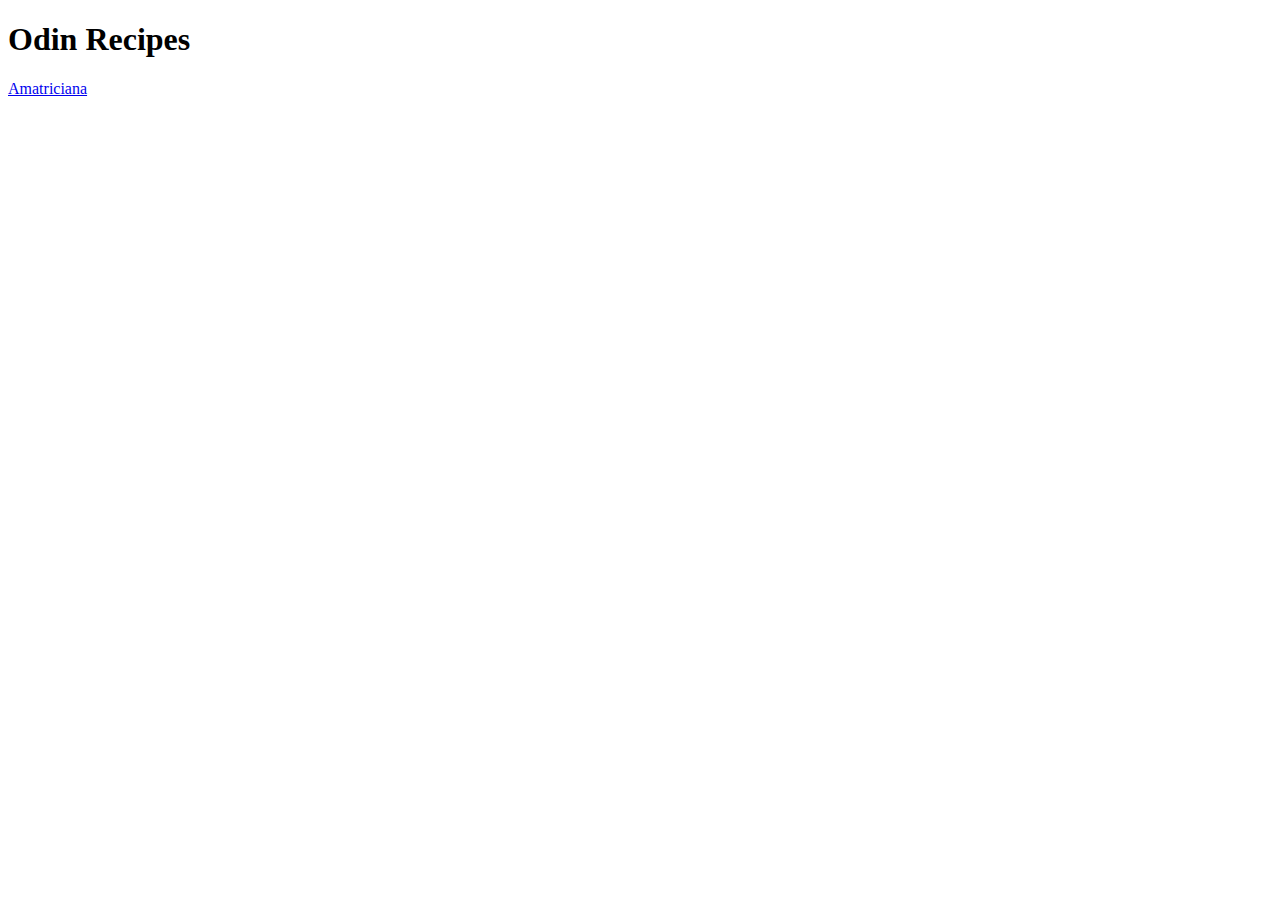
==== index.html @ df760126 "Make the basic structure of the website" ====
<!DOCTYPE html>
<html lang="en">
<head>
    <meta charset="utf-8">
    <meta http-equiv="X-UA-Compatible" content="IE=edge">
    <meta name="viewport" content="width=device-width, initial-scale=1.0">
    <title>Odin Recipes</title>
</head>
<body>
    <h1>Odin Recipes</h1>
    <a href="recipes/amatriciana.html">Amatriciana</a>
</body>
</html>
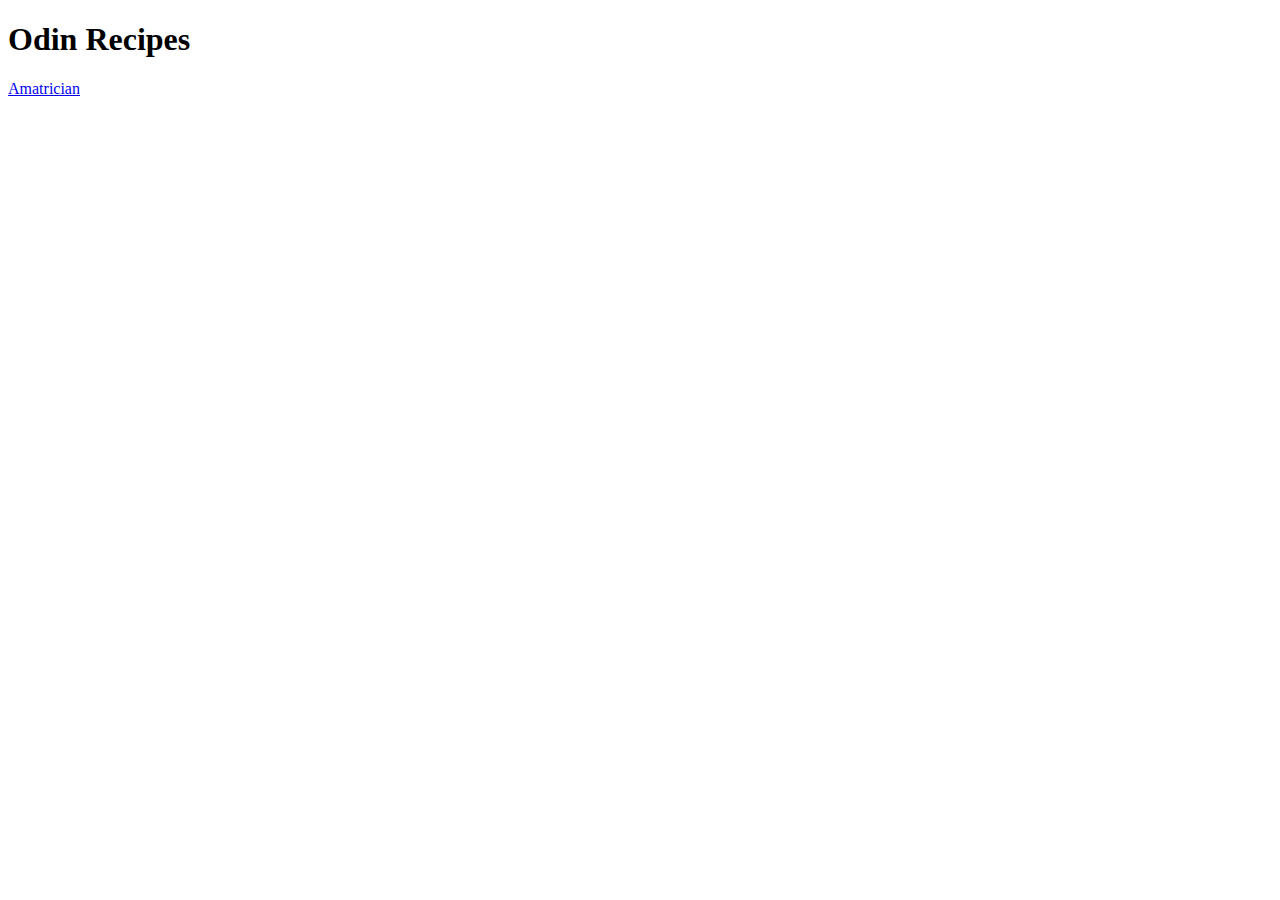
==== commit 5519f4c8: "Add content to "Amatriciana" page" ====
--- a/index.html
+++ b/index.html
@@ -8,6 +8,6 @@
 </head>
 <body>
     <h1>Odin Recipes</h1>
-    <a href="recipes/amatriciana.html">Amatriciana</a>
+    <a href="recipes/amatriciana.html">Amatrician</a>
 </body>
 </html>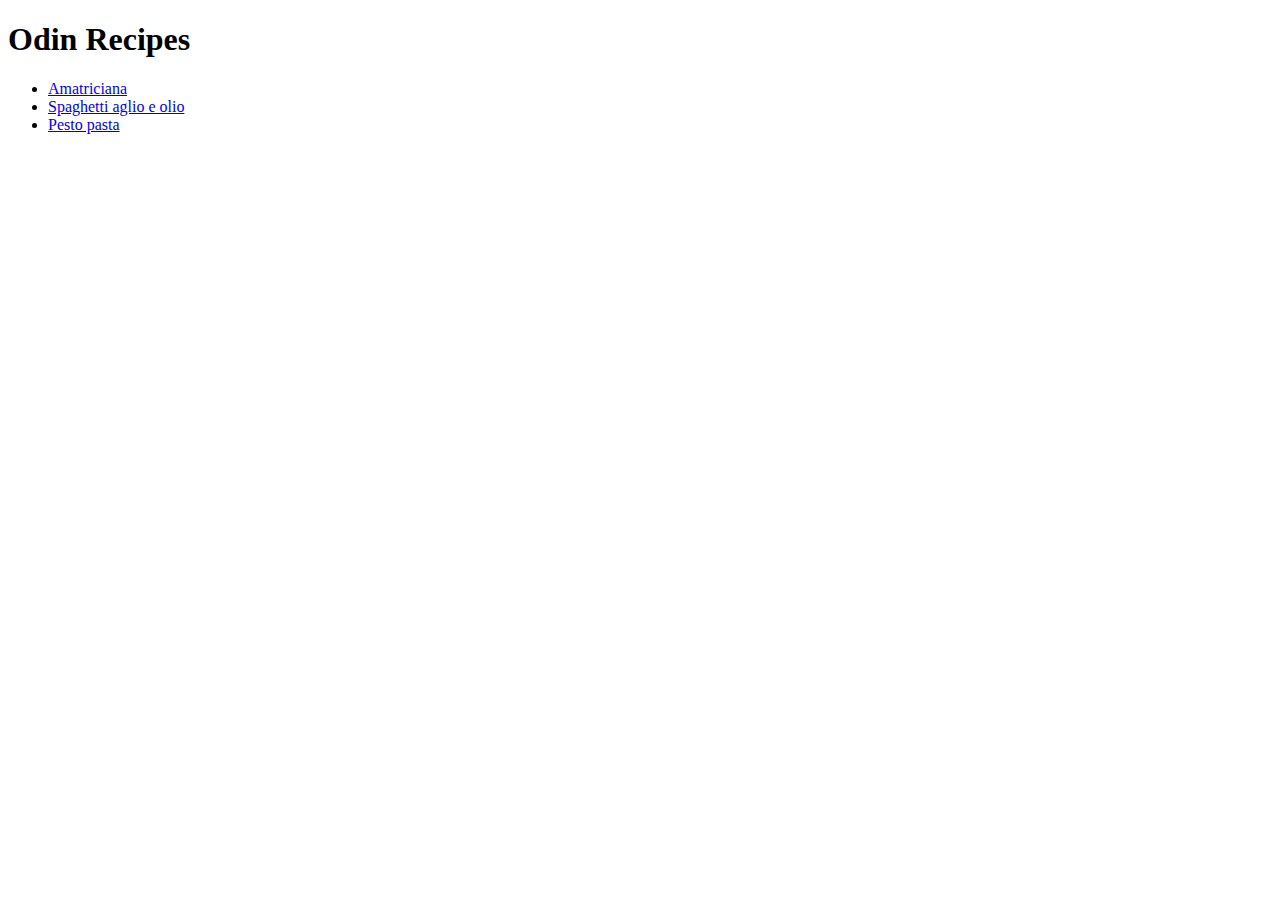
==== commit 4c08ab2a: "Add two more recipes." ====
--- a/index.html
+++ b/index.html
@@ -8,6 +8,10 @@
 </head>
 <body>
     <h1>Odin Recipes</h1>
-    <a href="recipes/amatriciana.html">Amatrician</a>
+    <ul>
+        <li><a href="recipes/amatriciana.html">Amatriciana</a></li>
+        <li><a href="recipes/spaghetti-algio-olio.html">Spaghetti aglio e olio</a></li>
+        <li><a href="recipes/amatriciana.html">Pesto pasta</a></li>
+    </ul>
 </body>
 </html>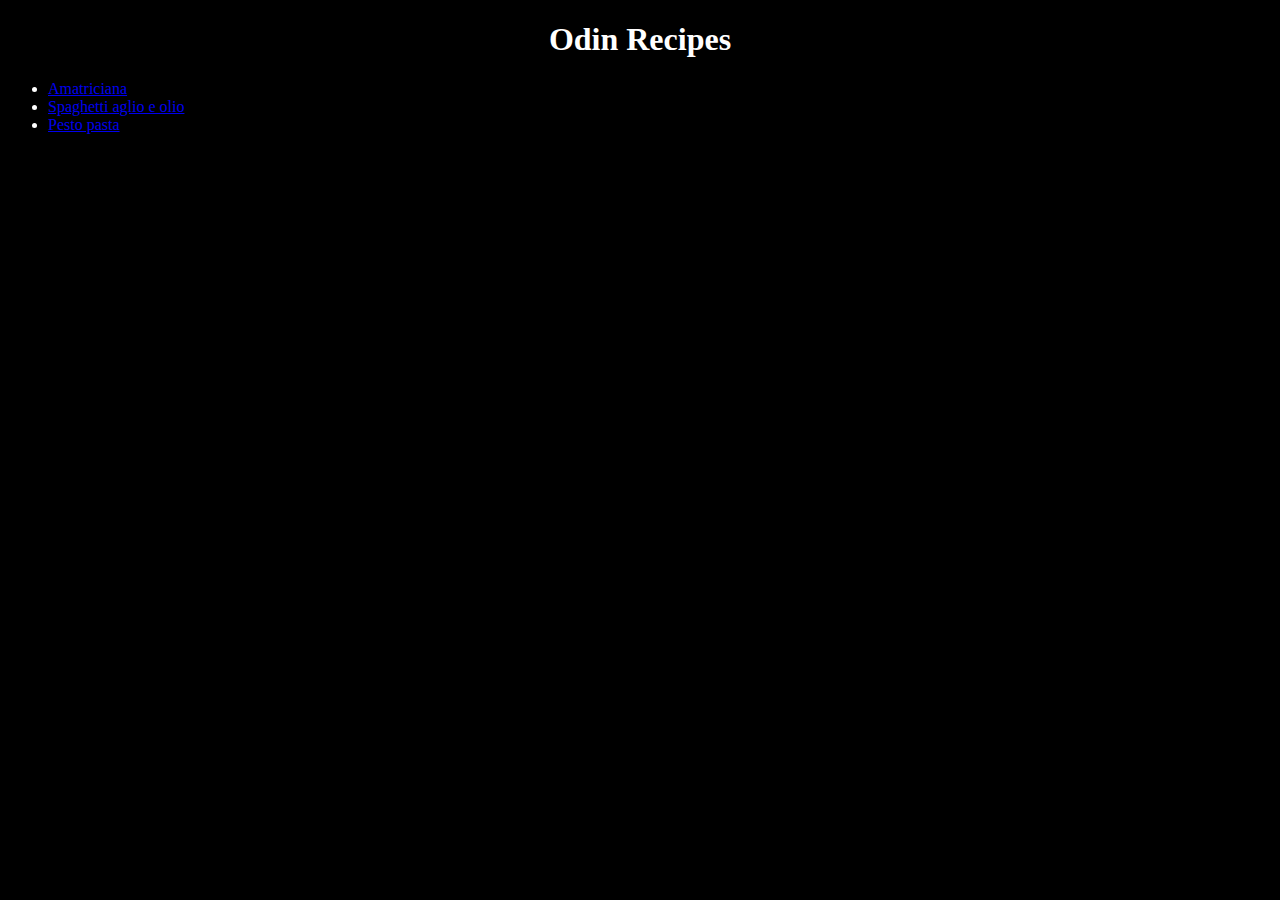
==== commit 05dd8aaa: "Change images to free to use" ====
--- a/index.html
+++ b/index.html
@@ -5,13 +5,14 @@
     <meta http-equiv="X-UA-Compatible" content="IE=edge">
     <meta name="viewport" content="width=device-width, initial-scale=1.0">
     <title>Odin Recipes</title>
+    <link rel="stylesheet" href="style/style.css">
 </head>
 <body>
     <h1>Odin Recipes</h1>
     <ul>
         <li><a href="recipes/amatriciana.html">Amatriciana</a></li>
-        <li><a href="recipes/spaghetti-algio-olio.html">Spaghetti aglio e olio</a></li>
-        <li><a href="recipes/amatriciana.html">Pesto pasta</a></li>
+        <li><a href="recipes/spaghetti-aglio-olio.html">Spaghetti aglio e olio</a></li>
+        <li><a href="recipes/pesto-pasta.html">Pesto pasta</a></li>
     </ul>
 </body>
 </html>--- a/style/style.css
+++ b/style/style.css
@@ -0,0 +1,14 @@
+body {
+    background-color: black;
+    color: white;
+}
+
+h1 {
+    text-align: center;
+}
+
+img {
+    align-self: center;
+    border-radius: 50px;
+}
+
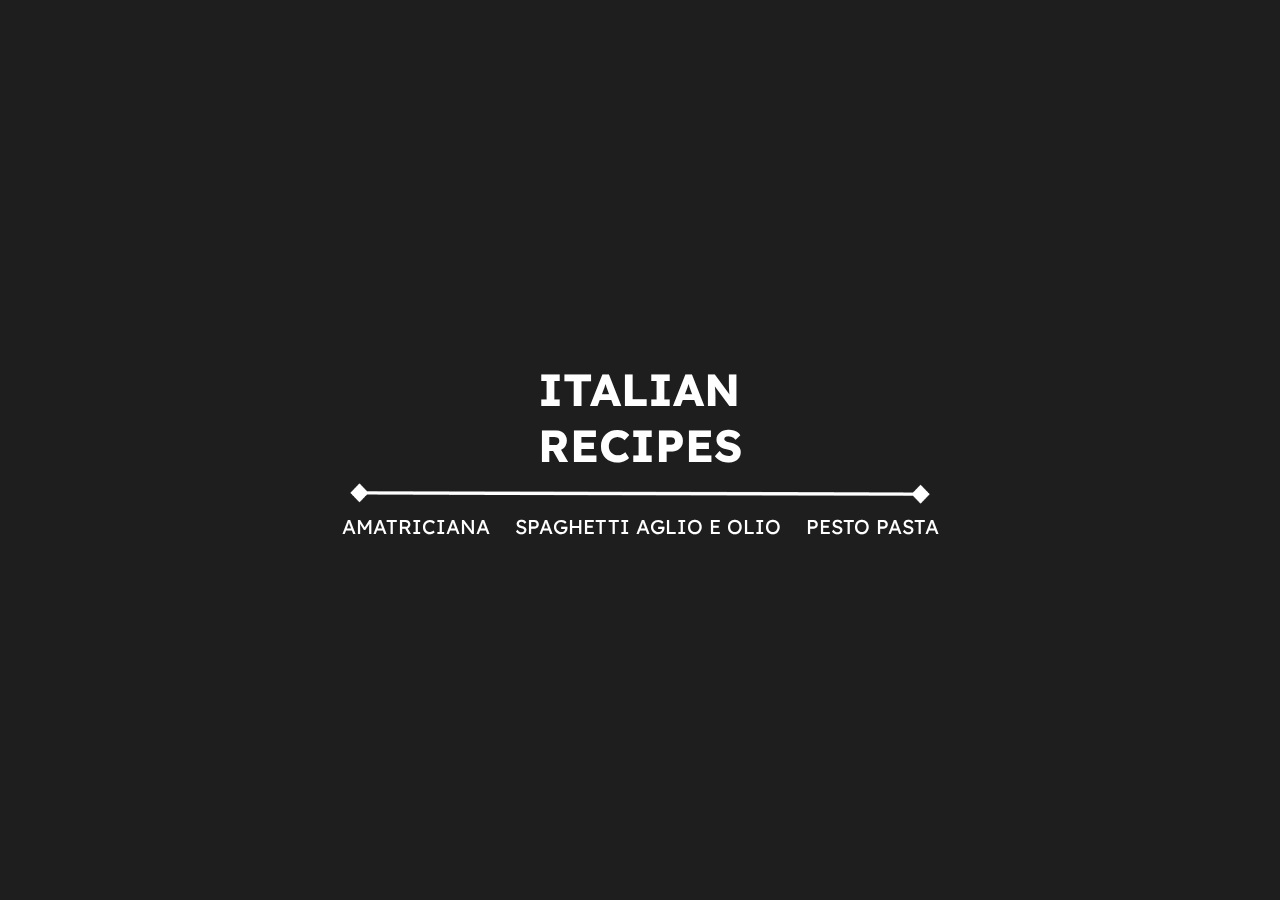
==== commit 1d4d6cfa: "Style the landing page" ====
--- a/index.html
+++ b/index.html
@@ -4,15 +4,19 @@
     <meta charset="utf-8">
     <meta http-equiv="X-UA-Compatible" content="IE=edge">
     <meta name="viewport" content="width=device-width, initial-scale=1.0">
-    <title>Odin Recipes</title>
+    <title>Italian Recipes</title>
     <link rel="stylesheet" href="style/style.css">
 </head>
 <body>
-    <h1>Odin Recipes</h1>
-    <ul>
-        <li><a href="recipes/amatriciana.html">Amatriciana</a></li>
-        <li><a href="recipes/spaghetti-aglio-olio.html">Spaghetti aglio e olio</a></li>
-        <li><a href="recipes/pesto-pasta.html">Pesto pasta</a></li>
-    </ul>
+    <div id="home-bg"></div>
+    <div class="title">
+        <h1 class="uppercase">Italian <br> Recipes</h1>
+        <img class="line" src="/pngs/line.png" alt="line-divider">
+        <ul>
+            <li class="uppercase"><a href="amatriciana.html">Amatriciana</a></li>
+            <li class="uppercase"><a href="spaghetti-aglio-olio.html">Spaghetti aglio e olio</a></li>
+            <li class="uppercase"><a href="pesto-pasta.html">Pesto pasta</a></li>
+        </ul>
+    </div>
 </body>
 </html>--- a/style/style.css
+++ b/style/style.css
@@ -1,14 +1,91 @@
-body {
-    background-color: black;
-    color: white;
+@import url('https://fonts.googleapis.com/css2?family=Lexend:wght@300&display=swap');
+
+*{
+  margin: 0;
+  padding: 0;
+  box-sizing: border-box;
+}
+
+body, html {
+  background-color: #1E1E1E;
+  color: white;
+  font-family: 'Lexend', sans-serif;
+  scroll-behavior: smooth;
+}
+
+#home-bg {
+  position: fixed;
+  background-image:
+    url(https://images.pexels.com/photos/4011981/pexels-photo-4011981.jpeg?auto=compress&cs=tinysrgb&w=1260&h=750&dpr=1);
+  background-size: cover;
+  background-blend-mode: overlay;
+  filter: blur(2.5px) brightness(0.25) contrast(1.10) grayscale(1);
+  width: 100vw;
+  height: 100vh;
+  z-index: -1;
+}
+
+.title {
+  position: absolute;
+  width: 100%;
+  height: 100%;
+  display: flex; 
+  justify-content: center;
+  align-items: center;
+  flex-direction: column;
+  gap: 10px;
+}
+
+.uppercase {
+  text-transform: uppercase;
+}
+
+.line {
+  width: 580px;
 }
 
 h1 {
-    text-align: center;
+  font-size: 45px;
 }
 
-img {
-    align-self: center;
-    border-radius: 50px;
+.title ul {
+  display: flex;
+  justify-content: space-around;
+  gap: 25px;
 }
 
+li {
+  list-style-type: none;
+}
+
+a {
+  text-decoration: none;
+  font-size: 20px;
+  color: inherit;
+}
+
+a:hover { 
+  font-weight: bolder;
+}
+
+/* Recipes page style */
+.container {
+  display: flex;
+}
+
+.img-parallax {
+  position: absolute;
+  left: 0;
+  height: 60vh;
+  width: 100%;
+  background-size: cover;
+  background-attachment: fixed;
+  filter: blur(2.5px) brightness(0.25) contrast(1.10) grayscale(1);
+  z-index: -5;
+}
+
+.content { 
+  display: flex;
+  justify-content: center;
+  flex-direction: column;
+}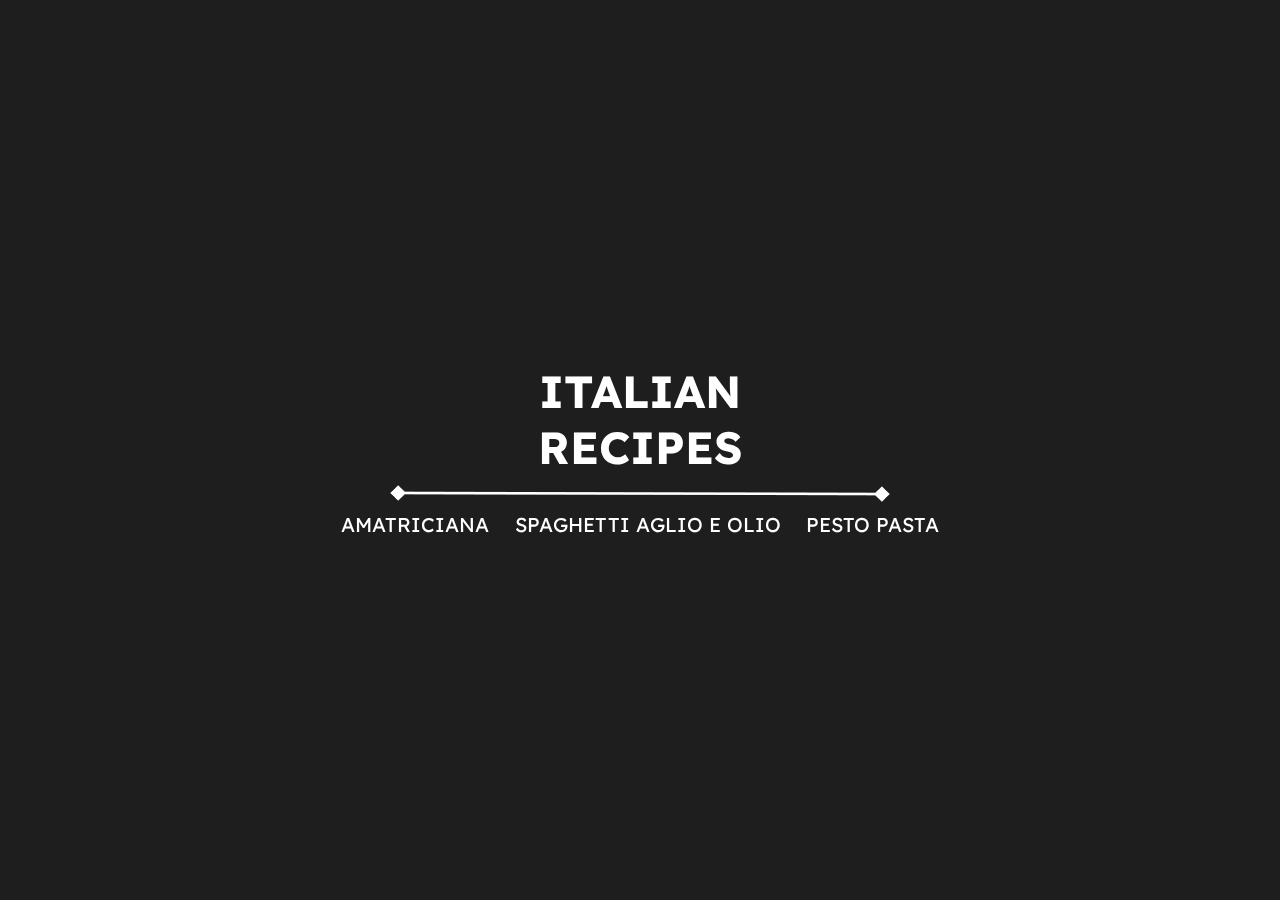
==== commit ab5c46d8: "Order folders and Improve README" ====
--- a/index.html
+++ b/index.html
@@ -5,17 +5,18 @@
     <meta http-equiv="X-UA-Compatible" content="IE=edge">
     <meta name="viewport" content="width=device-width, initial-scale=1.0">
     <title>Italian Recipes</title>
+    <link rel="icon" type="image/x-icon" href="assets/chef.png">
     <link rel="stylesheet" href="style/style.css">
 </head>
 <body>
     <div id="home-bg"></div>
     <div class="title">
         <h1 class="uppercase">Italian <br> Recipes</h1>
-        <img class="line" src="/pngs/line.png" alt="line-divider">
+        <img class="line" src="assets/pngs/line.png" alt="line-divider">
         <ul>
-            <li class="uppercase"><a href="amatriciana.html">Amatriciana</a></li>
-            <li class="uppercase"><a href="spaghetti-aglio-olio.html">Spaghetti aglio e olio</a></li>
-            <li class="uppercase"><a href="pesto-pasta.html">Pesto pasta</a></li>
+            <li class="uppercase no-style"><a href="amatriciana.html">Amatriciana</a></li>
+            <li class="uppercase no-style"><a href="spaghetti-aglio-olio.html">Spaghetti aglio e olio</a></li>
+            <li class="uppercase no-style"><a href="pesto-pasta.html">Pesto pasta</a></li>
         </ul>
     </div>
 </body>
--- a/style/style.css
+++ b/style/style.css
@@ -29,6 +29,7 @@
   position: absolute;
   width: 100%;
   height: 100%;
+  text-align: center;
   display: flex; 
   justify-content: center;
   align-items: center;
@@ -36,25 +37,27 @@
   gap: 10px;
 }
 
+.title ul {
+  display: flex;
+  justify-content: space-around;
+  gap: 2vw;
+}
+
 .uppercase {
   text-transform: uppercase;
 }
 
 .line {
-  width: 580px;
+  width: 50vw;
+  min-width: 265px;
+  max-width: 500px;
 }
 
 h1 {
   font-size: 45px;
 }
 
-.title ul {
-  display: flex;
-  justify-content: space-around;
-  gap: 25px;
-}
-
-li {
+.no-style {
   list-style-type: none;
 }
 
@@ -68,24 +71,16 @@
   font-weight: bolder;
 }
 
-/* Recipes page style */
-.container {
-  display: flex;
-}
-
-.img-parallax {
-  position: absolute;
-  left: 0;
-  height: 60vh;
-  width: 100%;
-  background-size: cover;
-  background-attachment: fixed;
-  filter: blur(2.5px) brightness(0.25) contrast(1.10) grayscale(1);
-  z-index: -5;
-}
-
-.content { 
-  display: flex;
-  justify-content: center;
-  flex-direction: column;
+/* Mobile version*/
+@media screen and (max-width: 540px) {
+  .title {
+    gap: 15px;
+  }
+  h1 {
+    font-size: 2em;
+  }
+  .title ul {
+    flex-direction: column;
+    font-size: 0.75em;
+  }
 }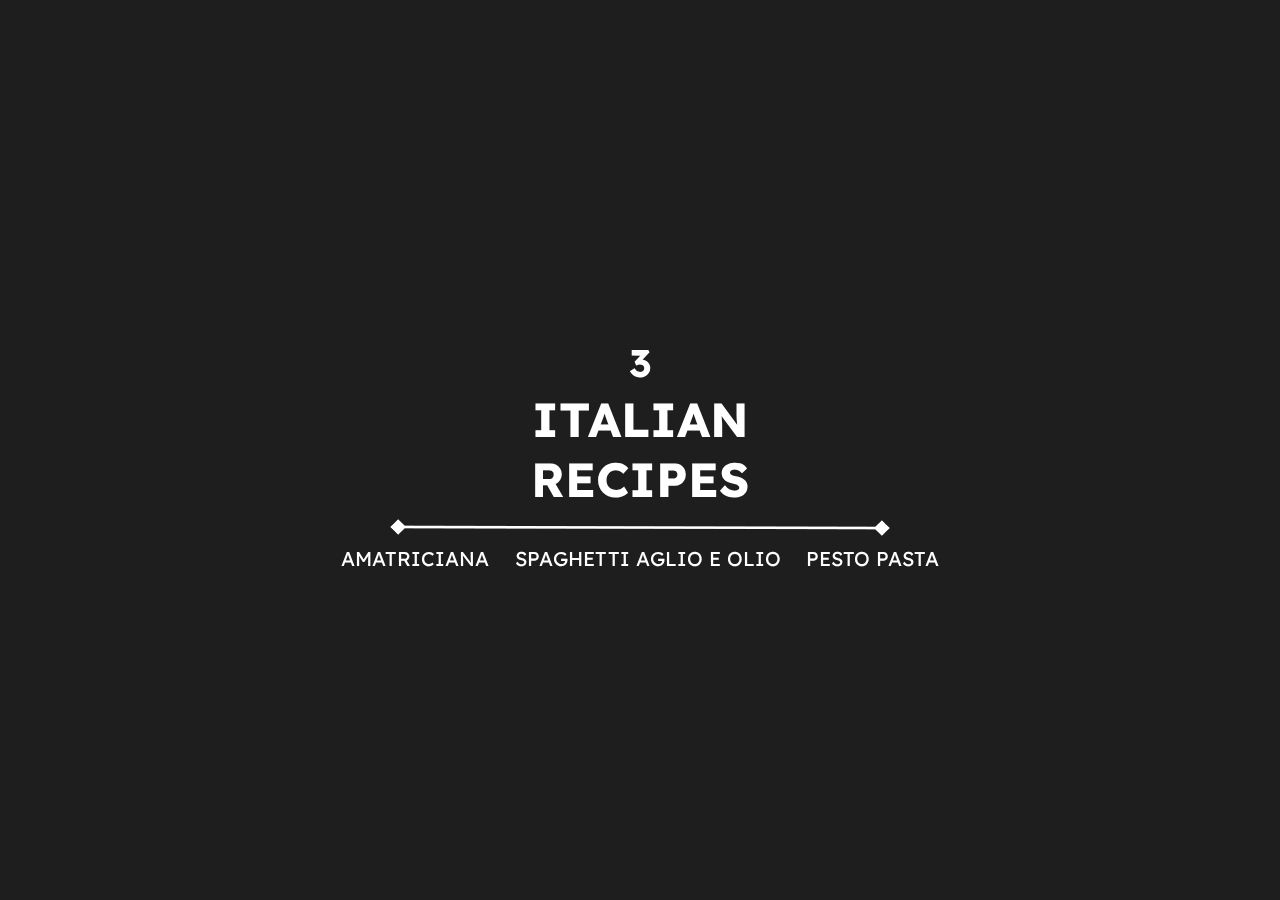
==== commit 6248828a: "Edit project title" ====
--- a/index.html
+++ b/index.html
@@ -4,14 +4,14 @@
     <meta charset="utf-8">
     <meta http-equiv="X-UA-Compatible" content="IE=edge">
     <meta name="viewport" content="width=device-width, initial-scale=1.0">
-    <title>Italian Recipes</title>
+    <title>3 Italian Recipes | The Odin Project</title>
     <link rel="icon" type="image/x-icon" href="assets/chef.png">
     <link rel="stylesheet" href="style/style.css">
 </head>
 <body>
     <div id="home-bg"></div>
     <div class="title">
-        <h1 class="uppercase">Italian <br> Recipes</h1>
+        <h1 class="uppercase"><span id="three">3</span><br>Italian <br> Recipes</h1>
         <img class="line" src="assets/pngs/line.png" alt="line-divider">
         <ul>
             <li class="uppercase no-style"><a href="amatriciana.html">Amatriciana</a></li>
--- a/style/style.css
+++ b/style/style.css
@@ -15,8 +15,7 @@
 
 #home-bg {
   position: fixed;
-  background-image:
-    url(https://images.pexels.com/photos/4011981/pexels-photo-4011981.jpeg?auto=compress&cs=tinysrgb&w=1260&h=750&dpr=1);
+  background-image: url(https://images.pexels.com/photos/4011981/pexels-photo-4011981.jpeg?auto=compress&cs=tinysrgb&w=1260&h=750&dpr=1);
   background-size: cover;
   background-blend-mode: overlay;
   filter: blur(2.5px) brightness(0.25) contrast(1.10) grayscale(1);
@@ -48,13 +47,17 @@
 }
 
 .line {
-  width: 50vw;
+  width: 50%;
   min-width: 265px;
   max-width: 500px;
 }
 
 h1 {
-  font-size: 45px;
+  font-size: 3em;
+}
+
+#three {
+  font-size: 0.8em;
 }
 
 .no-style {
@@ -68,19 +71,17 @@
 }
 
 a:hover { 
-  font-weight: bolder;
+  font-weight: 700;
 }
 
-/* Mobile version*/
+/* Mobile & Tablet */
 @media screen and (max-width: 540px) {
   .title {
+    gap: 20px;
+  }
+  .title ul {
+    font-size: 0.75em;
+    flex-direction: column;
     gap: 15px;
   }
-  h1 {
-    font-size: 2em;
-  }
-  .title ul {
-    flex-direction: column;
-    font-size: 0.75em;
-  }
 }